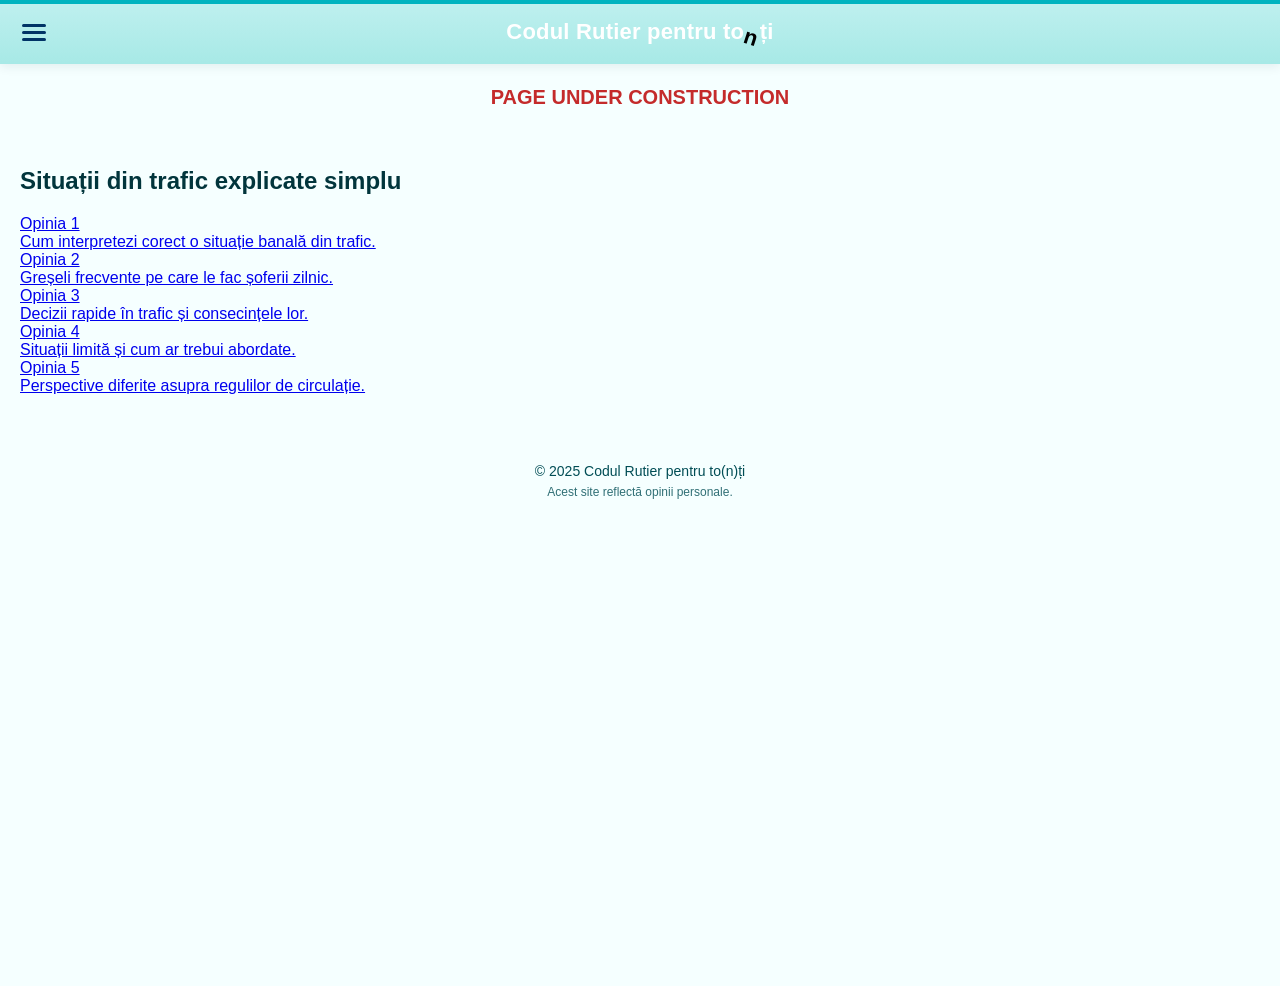
==== index.html @ 1623b92c "Update index.html" ====
<!DOCTYPE html>
<html lang="ro">
<head>
  <meta charset="utf-8" />
  <meta name="viewport" content="width=device-width,initial-scale=1" />
  <title>Codul Rutier pentru to(n)ți</title>
  <link rel="stylesheet" href="style.css">
</head>
<body>

<header class="site-header">
  <div class="header-line"></div>

  <button class="hamburger" id="hamburger" aria-label="Meniu" aria-expanded="false">
    <span></span><span></span><span></span>
  </button>

  <h1 class="site-title">Codul Rutier pentru to<span class="fallen-n">n</span>ți</h1>
</header>

<!-- dropdown container -->
<div id="menu-wrap" class="menu-wrap hidden" aria-hidden="true">
  <nav class="menu" id="menu">
    <a href="index.html" data-desc="Pagina principală: scurtă introducere și linkuri.">Home</a>
    <a href="opinia1.html" data-desc="Opinia 1 — o analiză detaliată și lungă despre primul subiect; poate conține multe propoziții, exemple și observații.">Opinia 1</a>
    <a href="opinia2.html" data-desc="Opinia 2 — alt subiect interesant; descriere care poate fi mai lungă decât rândul vizibil.">Opinia 2</a>
    <a href="opinia3.html" data-desc="Opinia 3 — sumar și concluzii; un text mai lung, pentru testul de trunchiere.">Opinia 3</a>
    <a href="opinia4.html" data-desc="Opinia 4 — observații, povești, experiențe personale.">Opinia 4</a>
    <a href="opinia5.html" data-desc="Opinia 5 — concluzii finale și întrebări pentru cititori.">Opinia 5</a>
  </nav>
</div>

<div class="construction">PAGE UNDER CONSTRUCTION</div>

<main class="page-content">

    <h2 class="home-title">Situații din trafic explicate simplu</h2>

    <div class="home-list">

        <a href="opinia1.html" class="home-item">
            <div class="item-title">Opinia 1</div>
            <div class="item-desc">Cum interpretezi corect o situație banală din trafic.</div>
        </a>

        <a href="opinia2.html" class="home-item">
            <div class="item-title">Opinia 2</div>
            <div class="item-desc">Greșeli frecvente pe care le fac șoferii zilnic.</div>
        </a>

        <a href="opinia3.html" class="home-item">
            <div class="item-title">Opinia 3</div>
            <div class="item-desc">Decizii rapide în trafic și consecințele lor.</div>
        </a>

        <a href="opinia4.html" class="home-item">
            <div class="item-title">Opinia 4</div>
            <div class="item-desc">Situații limită și cum ar trebui abordate.</div>
        </a>

        <a href="opinia5.html" class="home-item">
            <div class="item-title">Opinia 5</div>
            <div class="item-desc">Perspective diferite asupra regulilor de circulație.</div>
        </a>

    </div>

</main>

<footer class="site-footer">
  <div>© 2025 Codul Rutier pentru to(n)ți</div>
  <div class="small">Acest site reflectă opinii personale.</div>
</footer>

<script src="common.js"></script>
</body>
</html>
---- style.css ----
/* ========== Reset minimal & mobile-first ========== */
* { box-sizing: border-box; }
html,body { height:100%; }
body {
  margin:0;
  font-family: Inter, Arial, sans-serif;
  background: #f5ffff;
  color:#01353c;
  -webkit-font-smoothing:antialiased;
}

/* ========== Header ========== */
.site-header {
  position: fixed;
  top:0; left:0; right:0;
  height:64px;
  background: linear-gradient(180deg, #bff0ef 0%, #a7e9e6 100%);
  display:flex;
  align-items:center;
  justify-content:center;
  padding:0 16px;
  z-index:1000;
  box-shadow: 0 3px 10px rgba(1,53,60,0.08);
}
.header-line {
  position:absolute; top:0; left:0; right:0; height:4px;
  background:#00b3bf;
}

/* Title centered */
.site-title {
  margin:0;
  color: #ffffff;
  font-weight:700;
  font-size:20px;
  letter-spacing:0.2px;
  text-align:center;
  z-index: 1010;
}
/* fallen n - accent negru */
.fallen-n {
  display:inline-block;
  transform: rotate(18deg) translateY(6px);
  color:#000;
  font-weight:800;
  margin-left:2px;
}

/* HAMBURGER BUTTON */
.hamburger {
    position: absolute;
    left: 12px;
    top: 50%;
    transform: translateY(-50%);
    
    width: 44px;
    height: 44px;

    display: flex;
    flex-direction: column;   /* 🔥 asta e cheia */
    justify-content: center;
    align-items: center;

    gap: 4px; /* spațiu între linii */

    background: transparent;
    border: none;
    cursor: pointer;

    z-index: 2000;
}

/* cele 3 linii */
.hamburger span {
    display: block;
    width: 24px;
    height: 3px;
    background-color: #003366; /* albastru marin */
    border-radius: 2px;
}

/* when menu open - animated X */
.hamburger.open span:nth-child(1) { transform: translateY(6px) rotate(45deg); }
.hamburger.open span:nth-child(2) { opacity:0; }
.hamburger.open span:nth-child(3) { transform: translateY(-6px) rotate(-45deg); }

/* ========== Menu wrap & menu ========== */
.menu-wrap {
  position: absolute;
  top: 64px; /* below header */
  left: 12px;
  z-index: 1005;
  overflow: visible;
}
.menu {
  background: #eefefd;
  border: 1px solid #0097a7;
  border-radius: 10px;
  padding: 8px 6px;
  box-shadow: 0 8px 22px rgba(1,53,60,0.12);
  display:flex;
  flex-direction:column;
  width: max-content;      /* shrink to content */
  min-width: 160px;
  max-width: 50vw;         /* max half screen */
  transform-origin: top left;
  /* start closed */
  opacity:0;
  transform: translateY(-6px) scaleY(.96);
  transition: opacity .22s ease, transform .22s cubic-bezier(.2,.9,.3,1);
}

/* visible state (added by JS) */
.menu-wrap.show .menu {
  opacity:1;
  transform: translateY(0) scaleY(1);
}

/* menu links */
.menu a {
  position: relative;
  display:block;
  padding:10px 14px;
  color:#00383d;
  text-decoration:none;
  font-size:16px;
  white-space:nowrap;
  overflow:hidden;
  text-overflow:ellipsis;
  border-radius:6px;
  margin:3px 4px;
}

/* hover style */
.menu a:hover {
  background:#cff7f5;
}

/* dark navy lines not needed, links are text truncated; hamburger lines already navy */

/* ========== Tooltip (CSS for desktop hover) ========== */
/* we use ::after for hover tooltip on desktop */
.menu a::after {
  content: "";
  display: none;
}
@media (hover: hover) {
  .menu a:hover::after {
    content: attr(data-desc);
    position: absolute;
    left: 0;
    top: calc(100% + 8px);
    background: #fff;
    color: #000;
    border: 1px solid #aaa;
    padding:8px 10px;
    min-width:160px;
    max-width: 80vw;
    white-space: normal;
    font-size:14px;
    line-height:1.3;
    border-radius:6px;
    box-shadow: 0 6px 18px rgba(0,0,0,0.12);
    z-index: 2000;
    display:block;
  }
}

/* ========== Construction banner ========== */
.construction {
  margin-top: 86px;
  text-align:center;
  font-size:20px;
  font-weight:700;
  color:#c42b2b;
}

/* ========== Page content ========== */
.page-content {
  padding: 20px;
  padding-top: 22px;
  margin-top: 16px;
}
.card {
  background: #fff;
  border-radius:10px;
  padding:14px;
  box-shadow: 0 6px 14px rgba(1,53,60,0.04);
  max-width:900px;
  margin: 16px auto;
}

/* back link */
.back { color:#006b6b; text-decoration:none; }

/* ========== Footer ========== */
.site-footer {
  margin-top: 30px;
  padding: 18px;
  text-align:center;
  color:#004d55;
  font-size:14px;
}

/* small note */
.small { font-size:12px; opacity:.8; margin-top:6px; }

/* ========== Hidden helper ========== */
.hidden { display:none !important; }

/* responsive tweaks */
@media(min-width:700px) {
  .site-title { font-size:22px; }
  .menu { min-width:220px; }
}
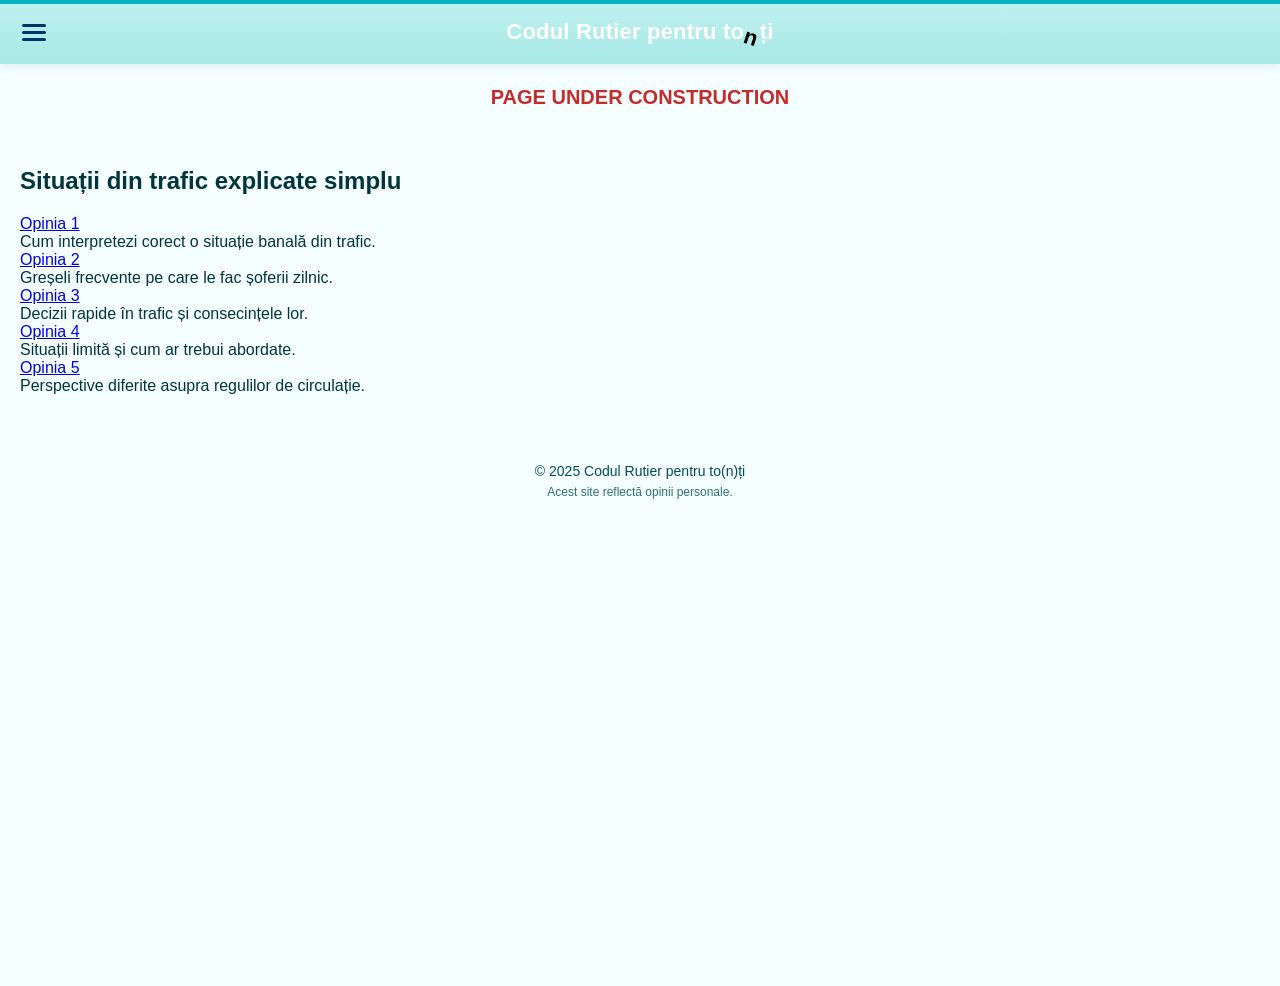
==== commit 1ca308bd: "Update index.html" ====
--- a/index.html
+++ b/index.html
@@ -36,34 +36,34 @@
 
     <h2 class="home-title">Situații din trafic explicate simplu</h2>
 
-    <div class="home-list">
+     <div class="home-list">
 
-        <a href="opinia1.html" class="home-item">
-            <div class="item-title">Opinia 1</div>
-            <div class="item-desc">Cum interpretezi corect o situație banală din trafic.</div>
-        </a>
+    <div class="home-item">
+        <a href="opinia1.html" class="item-title">Opinia 1</a>
+        <div class="item-desc">Cum interpretezi corect o situație banală din trafic.</div>
+    </div>
 
-        <a href="opinia2.html" class="home-item">
-            <div class="item-title">Opinia 2</div>
-            <div class="item-desc">Greșeli frecvente pe care le fac șoferii zilnic.</div>
-        </a>
+    <div class="home-item">
+        <a href="opinia2.html" class="item-title">Opinia 2</a>
+        <div class="item-desc">Greșeli frecvente pe care le fac șoferii zilnic.</div>
+    </div>
 
-        <a href="opinia3.html" class="home-item">
-            <div class="item-title">Opinia 3</div>
-            <div class="item-desc">Decizii rapide în trafic și consecințele lor.</div>
-        </a>
+    <div class="home-item">
+        <a href="opinia3.html" class="item-title">Opinia 3</a>
+        <div class="item-desc">Decizii rapide în trafic și consecințele lor.</div>
+    </div>
 
-        <a href="opinia4.html" class="home-item">
-            <div class="item-title">Opinia 4</div>
-            <div class="item-desc">Situații limită și cum ar trebui abordate.</div>
-        </a>
+    <div class="home-item">
+        <a href="opinia4.html" class="item-title">Opinia 4</a>
+        <div class="item-desc">Situații limită și cum ar trebui abordate.</div>
+    </div>
 
-        <a href="opinia5.html" class="home-item">
-            <div class="item-title">Opinia 5</div>
-            <div class="item-desc">Perspective diferite asupra regulilor de circulație.</div>
-        </a>
+    <div class="home-item">
+        <a href="opinia5.html" class="item-title">Opinia 5</a>
+        <div class="item-desc">Perspective diferite asupra regulilor de circulație.</div>
+    </div>
 
-    </div>
+</div>
 
 </main>
 
